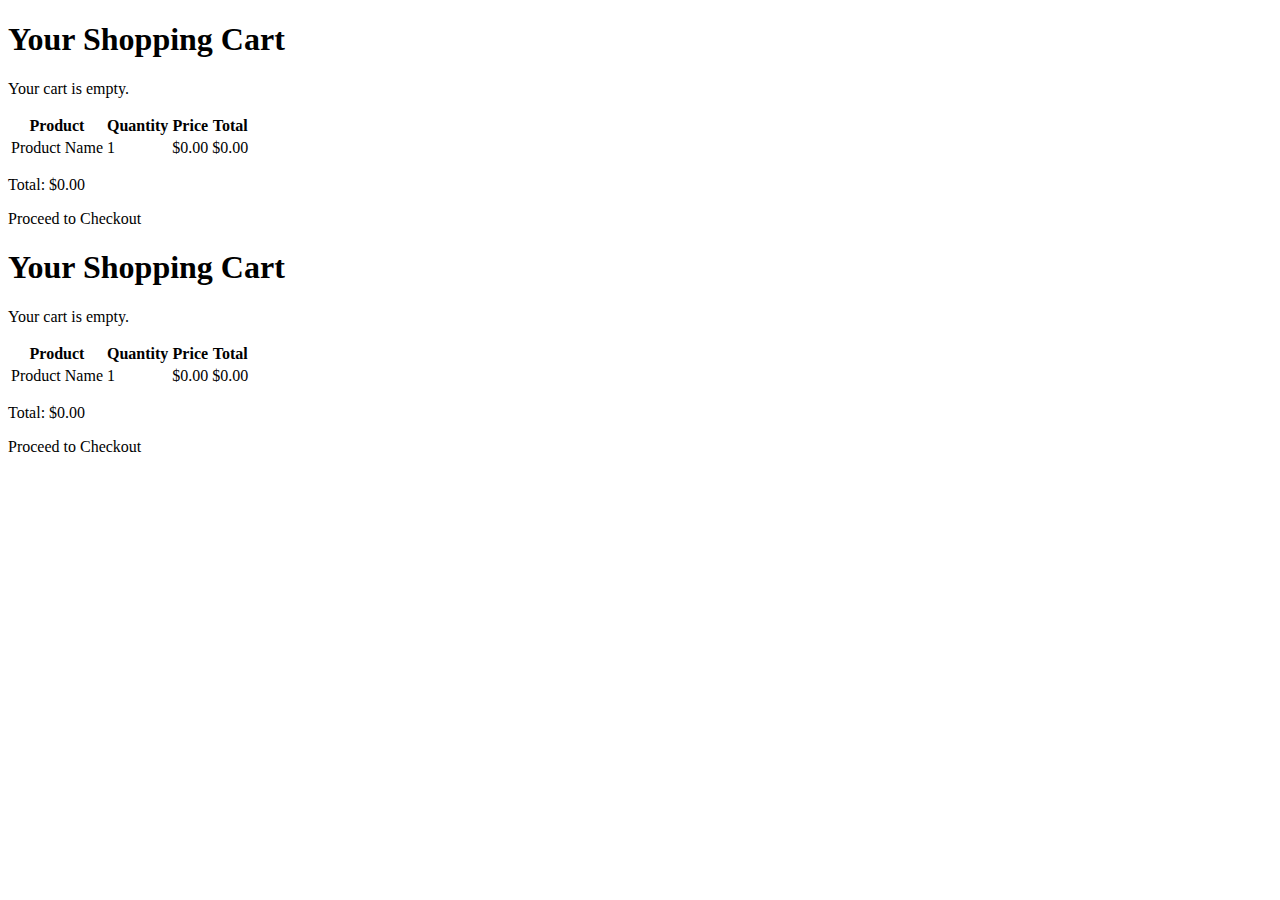
==== online-bike-store/src/main/resources/templates/cart.html @ 097d01a2 "cart doesnt work properly and authorisation" ====
<!DOCTYPE html>
<html xmlns:th="http://www.thymeleaf.org">
<head>
    <meta charset="UTF-8">
    <title>Shopping Cart</title>
    <link rel="stylesheet" href="/css/styles.css"/>
</head>
<body>
<div th:insert="fragments/header :: header"></div>
<!DOCTYPE html>
<html xmlns:th="http://www.thymeleaf.org">
<head>
    <meta charset="UTF-8">
    <title>Shopping Cart</title>
    <link rel="stylesheet" href="/css/styles.css"/>
</head>
<body>
<div th:insert="fragments/header :: header"></div>

<div class="container">
    <h1>Your Shopping Cart</h1>

    <div th:if="${cartItems.isEmpty()}">
        <p>Your cart is empty.</p>
    </div>

    <table th:if="${!cartItems.isEmpty()}" class="cart-table">
        <thead>
        <tr>
            <th>Product</th>
            <th>Quantity</th>
            <th>Price</th>
            <th>Total</th>
        </tr>
        </thead>
        <tbody th:each="item : ${cartItems}">
        <tr>
            <td th:text="${item.product.name}">Product Name</td>
            <td th:text="${item.quantity}">1</td>
            <td>$<span th:text="${item.product.price}">0.00</span></td>
            <td>$<span th:text="${item.product.price * item.quantity}">0.00</span></td>
        </tr>
        </tbody>
    </table>

    <p>Total: $<span th:text="${cartTotal}">0.00</span></p>

    <a th:href="@{/checkout}" class="button">Proceed to Checkout</a>
</div>

<div th:insert="fragments/footer :: footer"></div>
</body>
</html>

<h1>Your Shopping Cart</h1>

<div th:if="${cartItems.isEmpty()}">
    <p>Your cart is empty.</p>
</div>

<table th:if="${!cartItems.isEmpty()}">
    <thead>
    <tr>
        <th>Product</th>
        <th>Quantity</th>
        <th>Price</th>
        <th>Total</th>
    </tr>
    </thead>
    <tbody th:each="item : ${cartItems}">
    <tr>
        <td th:text="${item.product.name}">Product Name</td>
        <td th:text="${item.quantity}">1</td>
        <td>$<span th:text="${item.product.price}">0.00</span></td>
        <!-- Ensure backend calculates item total as quantity * price -->
        <td>$<span th:text="${item.product.price * item.quantity}">0.00</span></td>
    </tr>
    </tbody>
</table>

<p>Total: $<span th:text="${cartTotal}">0.00</span></p>

<a th:href="@{/checkout}" class="button">Proceed to Checkout</a>

<div th:insert="fragments/footer :: footer"></div>
</body>
</html>
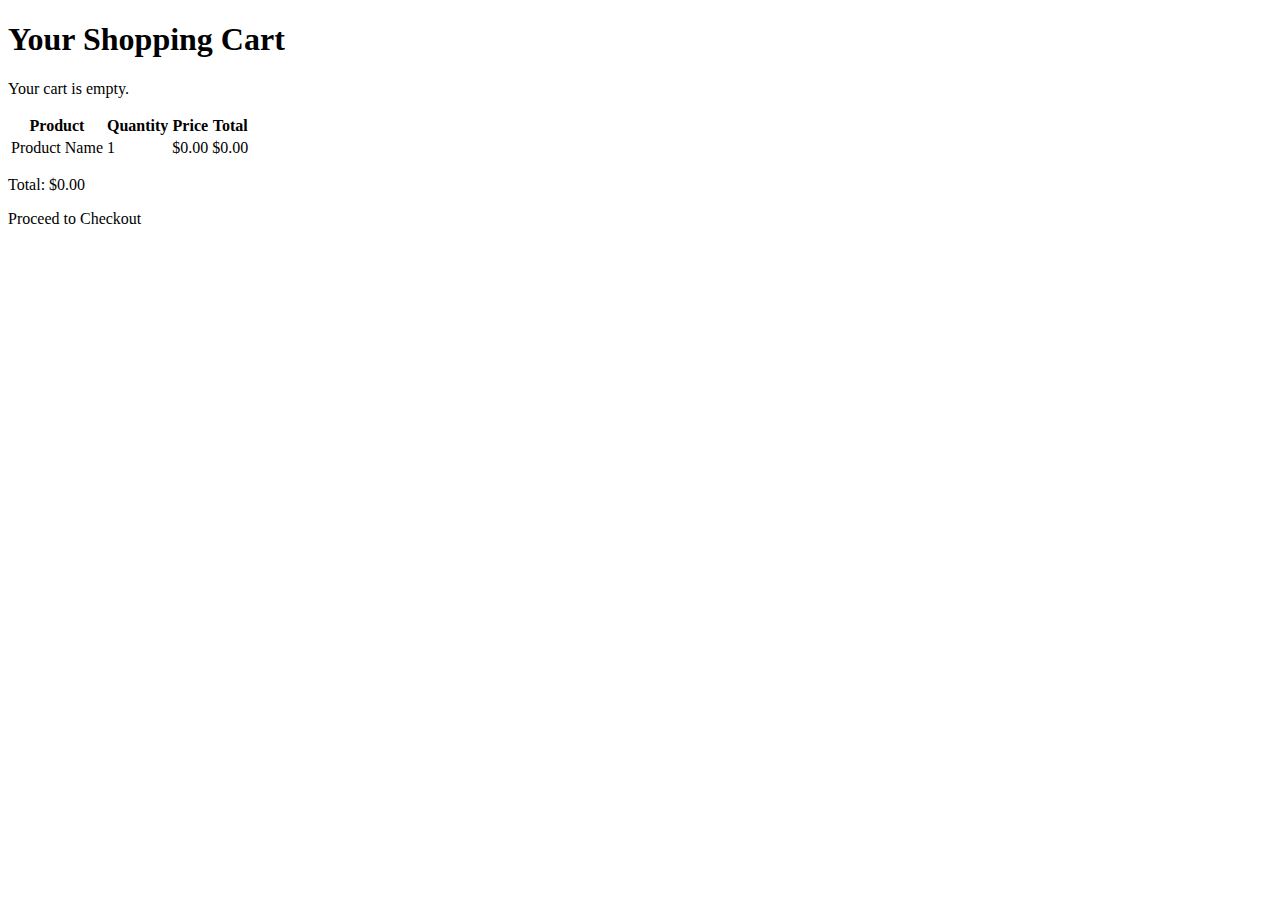
==== commit bc3121e8: "cart doesnt work properly and authorisation" ====
--- a/online-bike-store/src/main/resources/templates/cart.html
+++ b/online-bike-store/src/main/resources/templates/cart.html
@@ -1,12 +1,3 @@
-<!DOCTYPE html>
-<html xmlns:th="http://www.thymeleaf.org">
-<head>
-    <meta charset="UTF-8">
-    <title>Shopping Cart</title>
-    <link rel="stylesheet" href="/css/styles.css"/>
-</head>
-<body>
-<div th:insert="fragments/header :: header"></div>
 <!DOCTYPE html>
 <html xmlns:th="http://www.thymeleaf.org">
 <head>
@@ -51,37 +42,3 @@
 <div th:insert="fragments/footer :: footer"></div>
 </body>
 </html>
-
-<h1>Your Shopping Cart</h1>
-
-<div th:if="${cartItems.isEmpty()}">
-    <p>Your cart is empty.</p>
-</div>
-
-<table th:if="${!cartItems.isEmpty()}">
-    <thead>
-    <tr>
-        <th>Product</th>
-        <th>Quantity</th>
-        <th>Price</th>
-        <th>Total</th>
-    </tr>
-    </thead>
-    <tbody th:each="item : ${cartItems}">
-    <tr>
-        <td th:text="${item.product.name}">Product Name</td>
-        <td th:text="${item.quantity}">1</td>
-        <td>$<span th:text="${item.product.price}">0.00</span></td>
-        <!-- Ensure backend calculates item total as quantity * price -->
-        <td>$<span th:text="${item.product.price * item.quantity}">0.00</span></td>
-    </tr>
-    </tbody>
-</table>
-
-<p>Total: $<span th:text="${cartTotal}">0.00</span></p>
-
-<a th:href="@{/checkout}" class="button">Proceed to Checkout</a>
-
-<div th:insert="fragments/footer :: footer"></div>
-</body>
-</html>
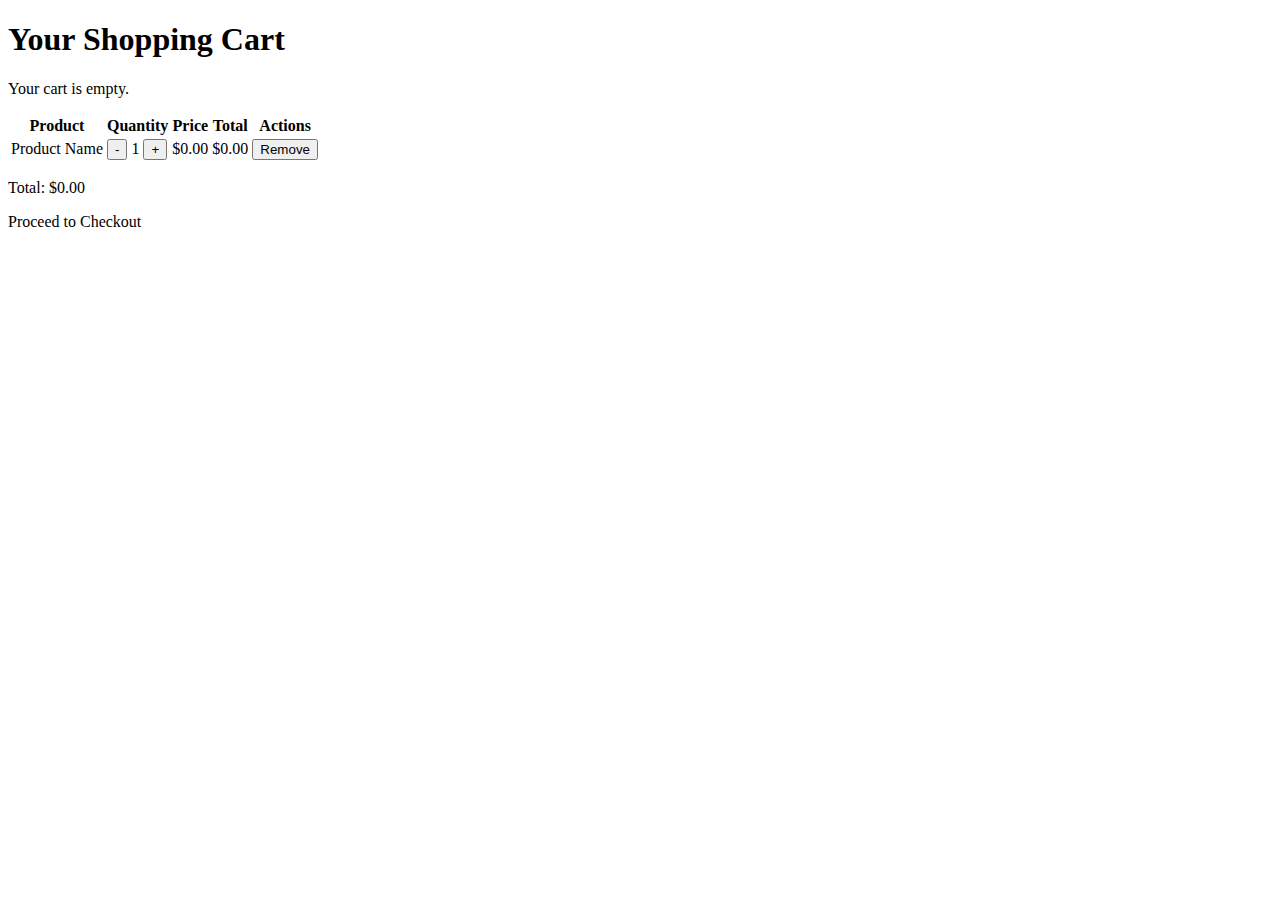
==== commit 3e430f7f: "no division by user/admin role implemented yet. Checkout css and header cart missing." ====
--- a/online-bike-store/src/main/resources/templates/cart.html
+++ b/online-bike-store/src/main/resources/templates/cart.html
@@ -1,5 +1,5 @@
 <!DOCTYPE html>
-<html xmlns:th="http://www.thymeleaf.org">
+<html xmlns:th="http://www.thymeleaf.org" lang="en">
 <head>
     <meta charset="UTF-8">
     <title>Shopping Cart</title>
@@ -7,6 +7,7 @@
 </head>
 <body>
 <div th:insert="fragments/header :: header"></div>
+
 
 <div class="container">
     <h1>Your Shopping Cart</h1>
@@ -22,14 +23,22 @@
             <th>Quantity</th>
             <th>Price</th>
             <th>Total</th>
+            <th>Actions</th>
         </tr>
         </thead>
         <tbody th:each="item : ${cartItems}">
         <tr>
             <td th:text="${item.product.name}">Product Name</td>
-            <td th:text="${item.quantity}">1</td>
+            <td>
+                <button class="cart-action-button decrease" th:onclick="'window.location.href=\'/cart/decrease/' + ${item.product.id} + '\''">-</button>
+                <span th:text="${item.quantity}">1</span>
+                <button class="cart-action-button increase" th:onclick="'window.location.href=\'/cart/increase/' + ${item.product.id} + '\''">+</button>
+            </td>
             <td>$<span th:text="${item.product.price}">0.00</span></td>
             <td>$<span th:text="${item.product.price * item.quantity}">0.00</span></td>
+            <td>
+                <button class="cart-action-button remove" th:onclick="'window.location.href=\'/cart/remove/' + ${item.product.id} + '\''">Remove</button>
+            </td>
         </tr>
         </tbody>
     </table>
